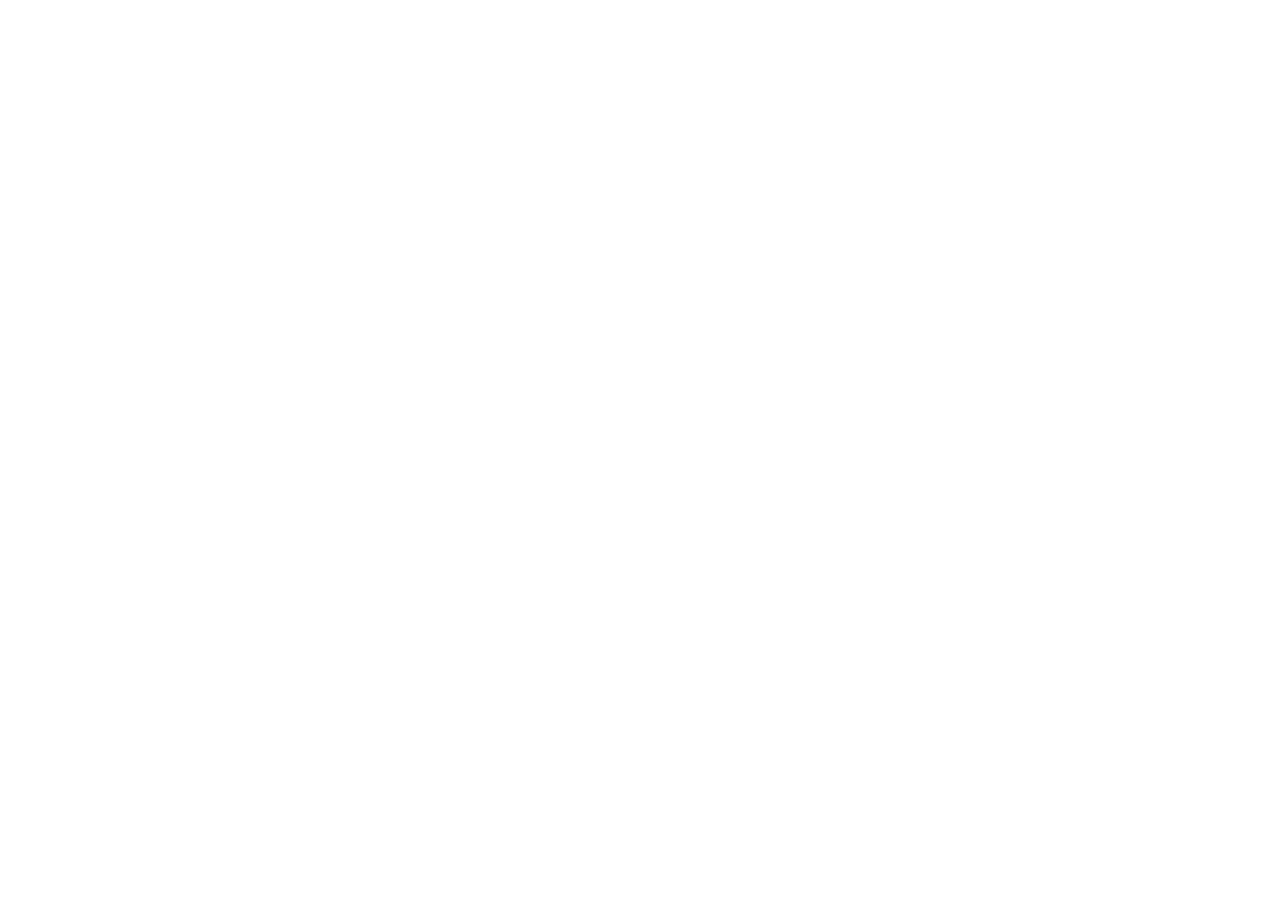
==== index.html @ 47e3ae3a "initial setup" ====
<!DOCTYPE html>
<html lang="en">
<head>
    <meta charset="UTF-8">
    <meta name="viewport" content="width=device-width, initial-scale=1.0">
    <title>index.html | Jeopardy | Landing Page</title>
</head>
<body>
    
</body>
</html>
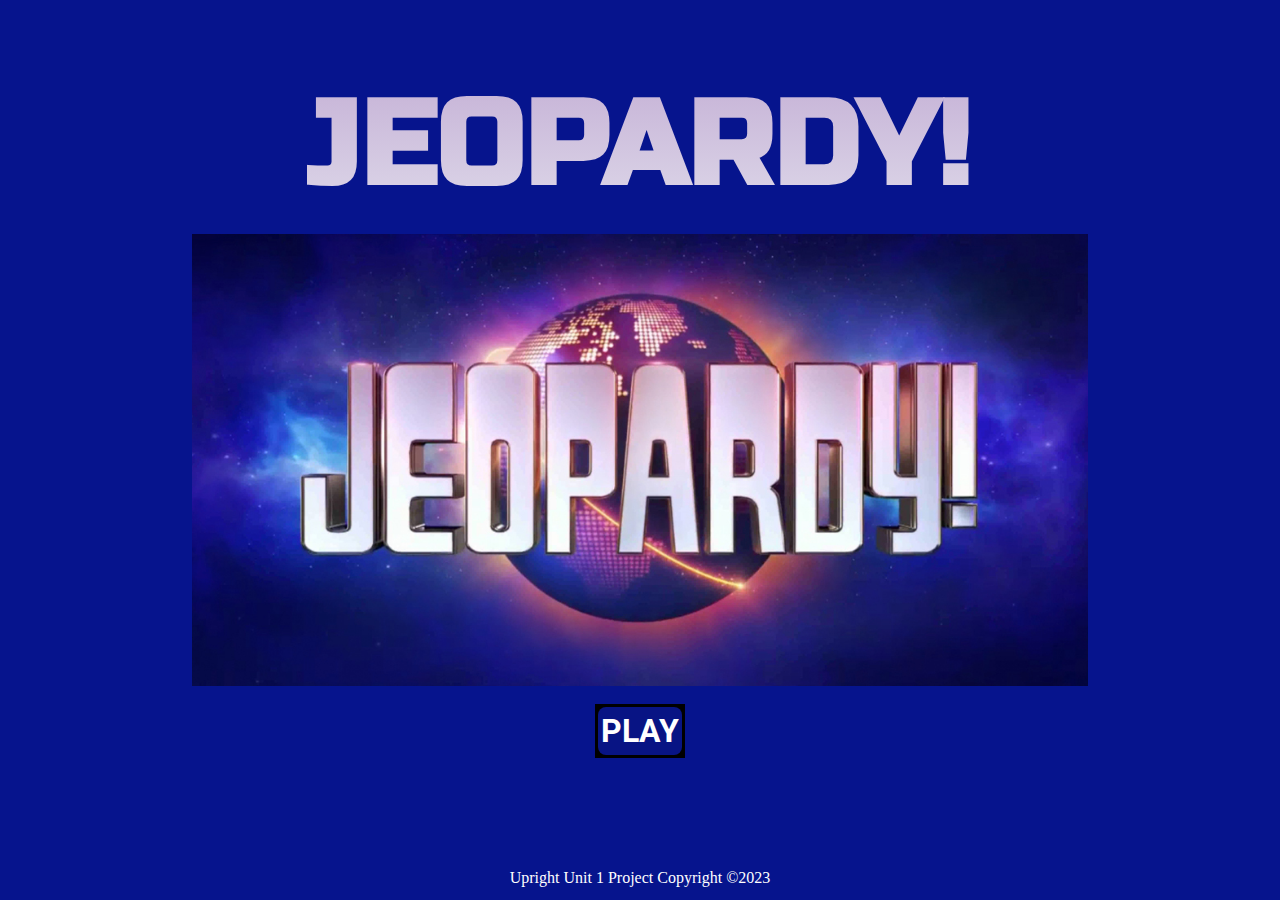
==== commit aff4f221: "U1_01 Completed" ====
--- a/index.html
+++ b/index.html
@@ -3,9 +3,35 @@
 <head>
     <meta charset="UTF-8">
     <meta name="viewport" content="width=device-width, initial-scale=1.0">
-    <title>index.html | Jeopardy | Landing Page</title>
+    <!-- Imports css -->
+    <link rel="stylesheet" href="./styles/style.css">
+    <!-- Imports Google fonts that I ended up using as backup fonts -->
+    <link rel="preconnect" href="https://fonts.googleapis.com">
+    <link rel="preconnect" href="https://fonts.gstatic.com" crossorigin>
+    <link href="https://fonts.googleapis.com/css2?family=Roboto:wght@100;300;400;500;700;900&family=Russo+One&display=swap" rel="stylesheet">
 </head>
 <body>
-    
+
+    <!-- Grid Container -->
+    <main>
+
+        <!-- Header -->
+        <header>
+            <p>Jeopardy!</p>
+        </header>
+
+        <!-- Image -->
+        <img src="./assets/jeopardy-logo-image.jpg" alt="Jeopardy Logo">
+        
+        <!-- Button -->
+        <div>
+            <a id="btn" href="#"><button>PLAY</button></a>
+        </div>
+
+        <!-- Footer -->
+        <footer>
+            <p>Upright Unit 1 Project Copyright ©2023</p>
+        </footer>
+    </main>
 </body>
 </html>--- a/styles/style.css
+++ b/styles/style.css
@@ -0,0 +1,95 @@
+/* Imports Jeopardy logo and clue fonts */
+@import url(https://db.onlinewebfonts.com/c/af00772b2382ae86df20a77f12ca74f5?family=Gyparody+V2);
+@import url(https://db.onlinewebfonts.com/c/ad2018bfc438bddea8e47c71a85f169b?family=ITC+Korinna+Bold);
+
+/* I used this for formatting and to tell where padding was affecting placement */
+/* * {
+    border: 1px solid black;
+    margin: 0;
+    padding: 0;
+} */
+
+/* Sets background color */
+body {
+    margin: 0;
+    padding: 0;
+    background-color: #06148d;
+}
+
+/* Keeps header from top of screen */
+header {
+    margin-top: 8vh;
+}
+
+/* Sets header to Jeopardy font and applies gradient */
+header p {
+    margin: 0 0 2vh;
+    text-transform: uppercase;
+    font-family: "Gyparody V2", 'Russo One', sans-serif;
+    font-weight: 700;
+    font-size: 120px;
+    color: transparent;
+    background: linear-gradient(0deg, #f6fffc, #c5b1d6);
+    background-size: 200% 200%;
+    background-clip: text;
+    -webkit-background-clip: text;
+}
+
+/* Grid container, sets to column, aligns, justifies, and fits height to window. */
+main {
+    display: flex;
+    flex-direction: column;
+    align-items: center;
+    justify-content: start;
+    height: 99vh;
+}
+
+/* Sets main image size */
+main img {
+    width: 70vw;
+}
+
+/* Sets anchor background and size, acts as the border for my Jeopardy "screen" */
+#btn {
+    display: inline-block;
+    background-color: black;
+    margin: 2vh 0px 0px;
+    padding: 0;
+    height: 6vh;
+    width: 10vh;
+}
+
+/* Sets font to Jeopardy clue font, styled to look like the screen to my Jeopardy "screen" */
+#btn button {
+    font-family: "ITC Korinna Bold", 'Roboto', sans-serif;
+    font-weight:bold;
+    font-size: 2rem;
+    background: #081484;
+    border-radius: 0.5rem;
+    border-style: none;
+    border-color: black;
+    color: white;
+    margin: 0.3vh;
+    padding: 0;
+    height: 5.4vh;
+    width: 9.4vh;
+}
+
+/* On hover, changes the button to lose some of its border and change text color to price colors */
+#btn button:hover {
+    color: #d69f4c;
+    margin: 0.1vh;
+    height: 5.8vh;
+    width: 9.8vh;
+}
+
+/* Pushes this element to the bottom and styles text */
+main footer{
+    margin-top: auto;
+    color: white;
+}
+
+/* Keeps footer from bottom of screen */
+footer p {
+    margin: 0.5vh;
+}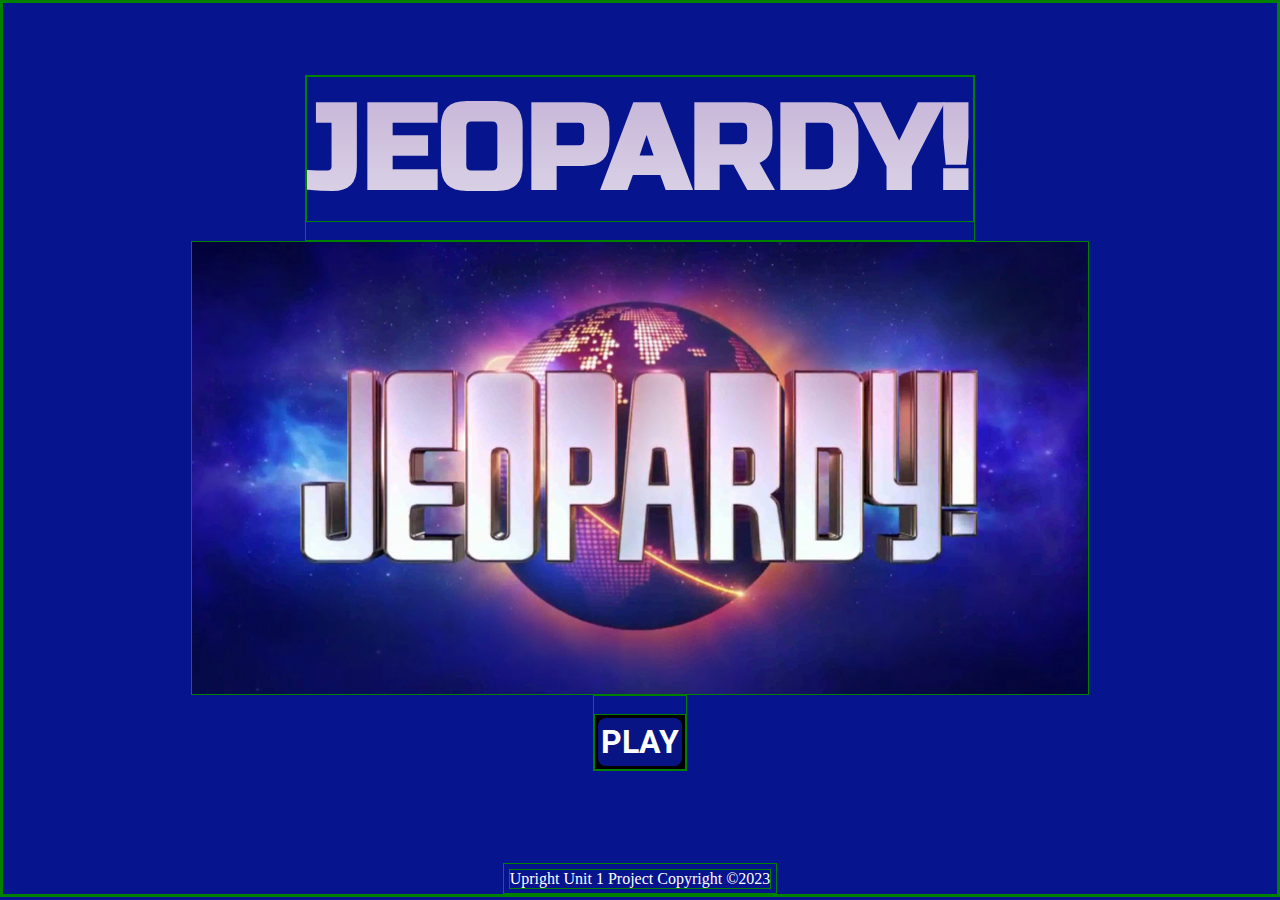
==== commit c142172b: "U1_02 Half way through styling." ====
--- a/index.html
+++ b/index.html
@@ -9,10 +9,13 @@
     <link rel="preconnect" href="https://fonts.googleapis.com">
     <link rel="preconnect" href="https://fonts.gstatic.com" crossorigin>
     <link href="https://fonts.googleapis.com/css2?family=Roboto:wght@100;300;400;500;700;900&family=Russo+One&display=swap" rel="stylesheet">
+
+    <!-- Title with file reference -->
+    <title>index.html | Jeopardy | Landing Page</title>
 </head>
 <body>
 
-    <!-- Grid Container -->
+    <!-- Flex Container -->
     <main>
 
         <!-- Header -->
@@ -25,7 +28,7 @@
         
         <!-- Button -->
         <div>
-            <a id="btn" href="#"><button>PLAY</button></a>
+            <a class="home-btn" href="./firstRound.html"><button>PLAY</button></a>
         </div>
 
         <!-- Footer -->
--- a/styles/style.css
+++ b/styles/style.css
@@ -3,11 +3,11 @@
 @import url(https://db.onlinewebfonts.com/c/ad2018bfc438bddea8e47c71a85f169b?family=ITC+Korinna+Bold);
 
 /* I used this for formatting and to tell where padding was affecting placement */
-/* * {
-    border: 1px solid black;
-    margin: 0;
-    padding: 0;
-} */
+* {
+    border: 1px solid green;
+    /* margin: 0;
+    padding: 0; */
+}
 
 /* Sets background color */
 body {
@@ -35,7 +35,7 @@
     -webkit-background-clip: text;
 }
 
-/* Grid container, sets to column, aligns, justifies, and fits height to window. */
+/* Flex container, sets to column, aligns, justifies, and fits height to window. */
 main {
     display: flex;
     flex-direction: column;
@@ -50,7 +50,7 @@
 }
 
 /* Sets anchor background and size, acts as the border for my Jeopardy "screen" */
-#btn {
+.home-btn {
     display: inline-block;
     background-color: black;
     margin: 2vh 0px 0px;
@@ -60,7 +60,7 @@
 }
 
 /* Sets font to Jeopardy clue font, styled to look like the screen to my Jeopardy "screen" */
-#btn button {
+.home-btn button {
     font-family: "ITC Korinna Bold", 'Roboto', sans-serif;
     font-weight:bold;
     font-size: 2rem;
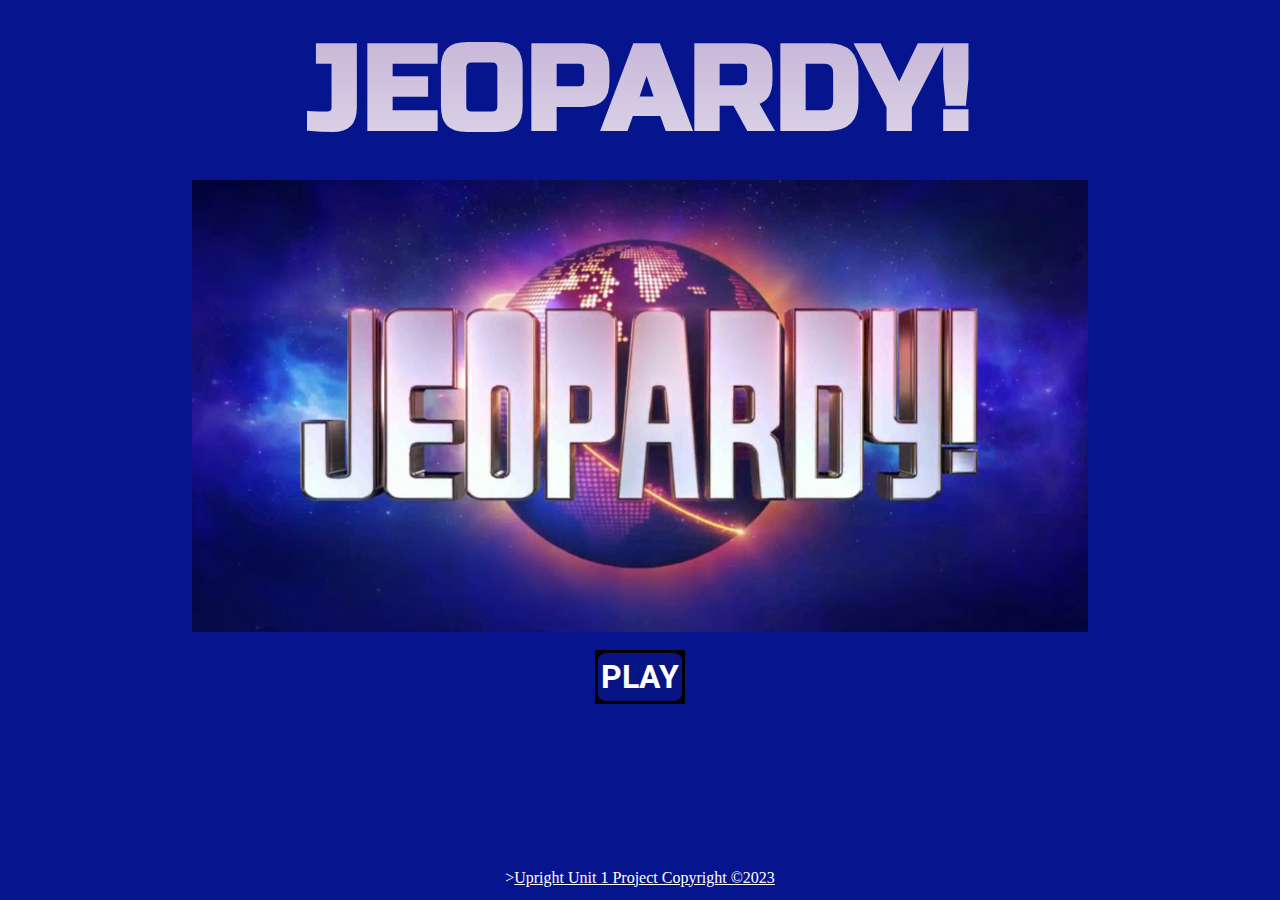
==== commit 89719073: "U1_02 Completed" ====
--- a/index.html
+++ b/index.html
@@ -33,7 +33,7 @@
 
         <!-- Footer -->
         <footer>
-            <p>Upright Unit 1 Project Copyright ©2023</p>
+            <p>><a href=./index.html>Upright Unit 1 Project Copyright ©2023</a></p>
         </footer>
     </main>
 </body>
--- a/styles/style.css
+++ b/styles/style.css
@@ -1,10 +1,12 @@
 /* Imports Jeopardy logo and clue fonts */
 @import url(https://db.onlinewebfonts.com/c/af00772b2382ae86df20a77f12ca74f5?family=Gyparody+V2);
 @import url(https://db.onlinewebfonts.com/c/ad2018bfc438bddea8e47c71a85f169b?family=ITC+Korinna+Bold);
+@import url(https://db.onlinewebfonts.com/c/6cc8a459c592c0f8b721e09ab3ff16d2?family=Swiss+911+Extra+Compressed);
+@import url(https://db.onlinewebfonts.com/c/1ff95b1ff8fb906b63d36e68d0d07a07?family=Helvetica+Condensed+Black);
 
 /* I used this for formatting and to tell where padding was affecting placement */
 * {
-    border: 1px solid green;
+    /* border: 1px solid green; */
     /* margin: 0;
     padding: 0; */
 }
@@ -18,7 +20,7 @@
 
 /* Keeps header from top of screen */
 header {
-    margin-top: 8vh;
+    margin-top: 2vh;
 }
 
 /* Sets header to Jeopardy font and applies gradient */
@@ -49,7 +51,7 @@
     width: 70vw;
 }
 
-/* Sets anchor background and size, acts as the border for my Jeopardy "screen" */
+/* Sets anchor background and size, acts as the border for a Jeopardy "screen" */
 .home-btn {
     display: inline-block;
     background-color: black;
@@ -59,7 +61,7 @@
     width: 10vh;
 }
 
-/* Sets font to Jeopardy clue font, styled to look like the screen to my Jeopardy "screen" */
+/* Sets font to Jeopardy clue font, styled to look like the screen to a Jeopardy "screen" */
 .home-btn button {
     font-family: "ITC Korinna Bold", 'Roboto', sans-serif;
     font-weight:bold;
@@ -76,7 +78,7 @@
 }
 
 /* On hover, changes the button to lose some of its border and change text color to price colors */
-#btn button:hover {
+.home-btn button:hover {
     color: #d69f4c;
     margin: 0.1vh;
     height: 5.8vh;
@@ -92,4 +94,10 @@
 /* Keeps footer from bottom of screen */
 footer p {
     margin: 0.5vh;
+    color: white;
+}
+
+/* Styles footer link */
+footer p a{
+    color: white;
 }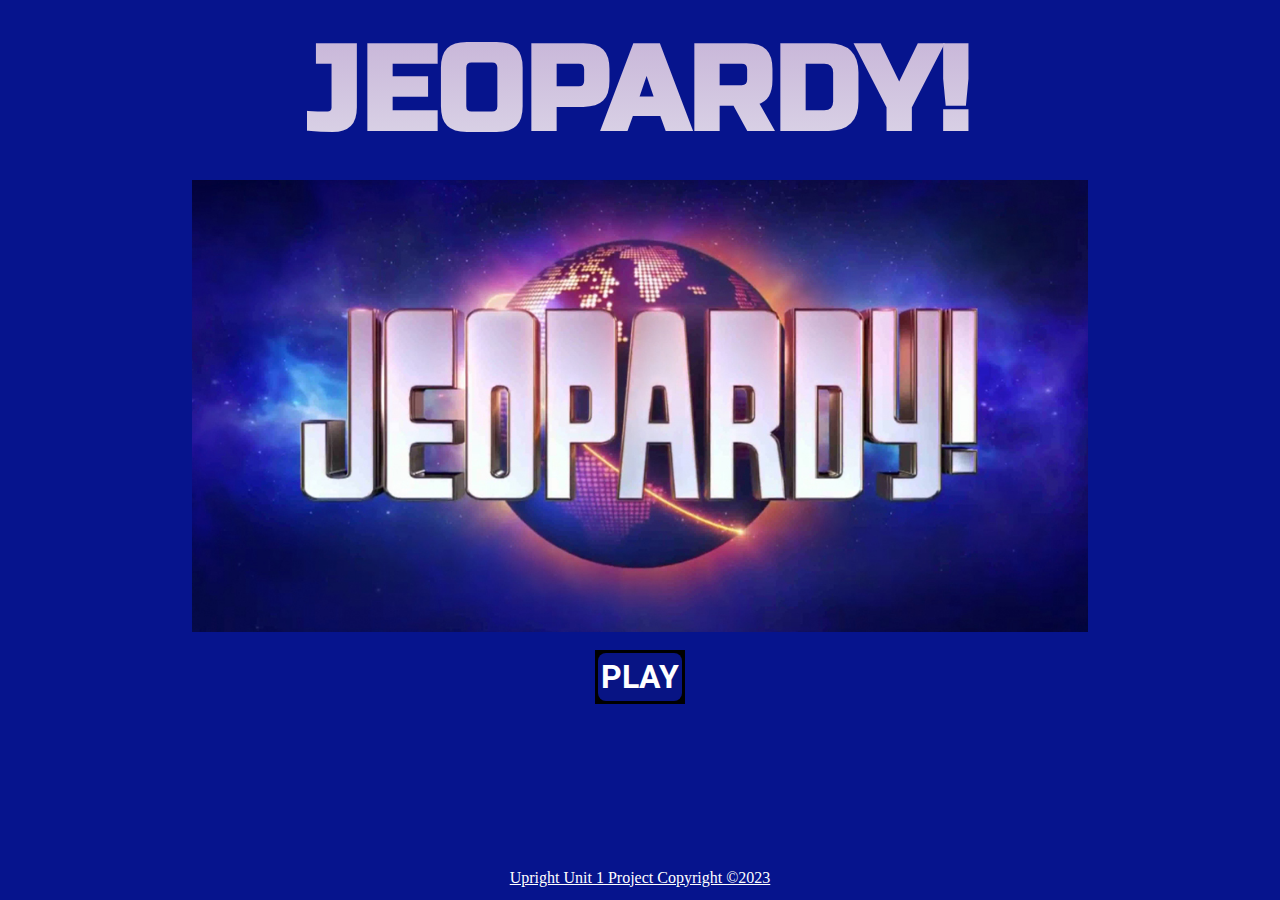
==== commit 67c61929: "U1_04 Completed" ====
--- a/index.html
+++ b/index.html
@@ -33,7 +33,7 @@
 
         <!-- Footer -->
         <footer>
-            <p>><a href=./index.html>Upright Unit 1 Project Copyright ©2023</a></p>
+            <p><a href=./index.html>Upright Unit 1 Project Copyright ©2023</a></p>
         </footer>
     </main>
 </body>
--- a/styles/style.css
+++ b/styles/style.css
@@ -5,11 +5,11 @@
 @import url(https://db.onlinewebfonts.com/c/1ff95b1ff8fb906b63d36e68d0d07a07?family=Helvetica+Condensed+Black);
 
 /* I used this for formatting and to tell where padding was affecting placement */
-* {
-    /* border: 1px solid green; */
-    /* margin: 0;
-    padding: 0; */
-}
+/* * {
+    border: 1px solid green;
+    margin: 0;
+    padding: 0;
+} */
 
 /* Sets background color */
 body {
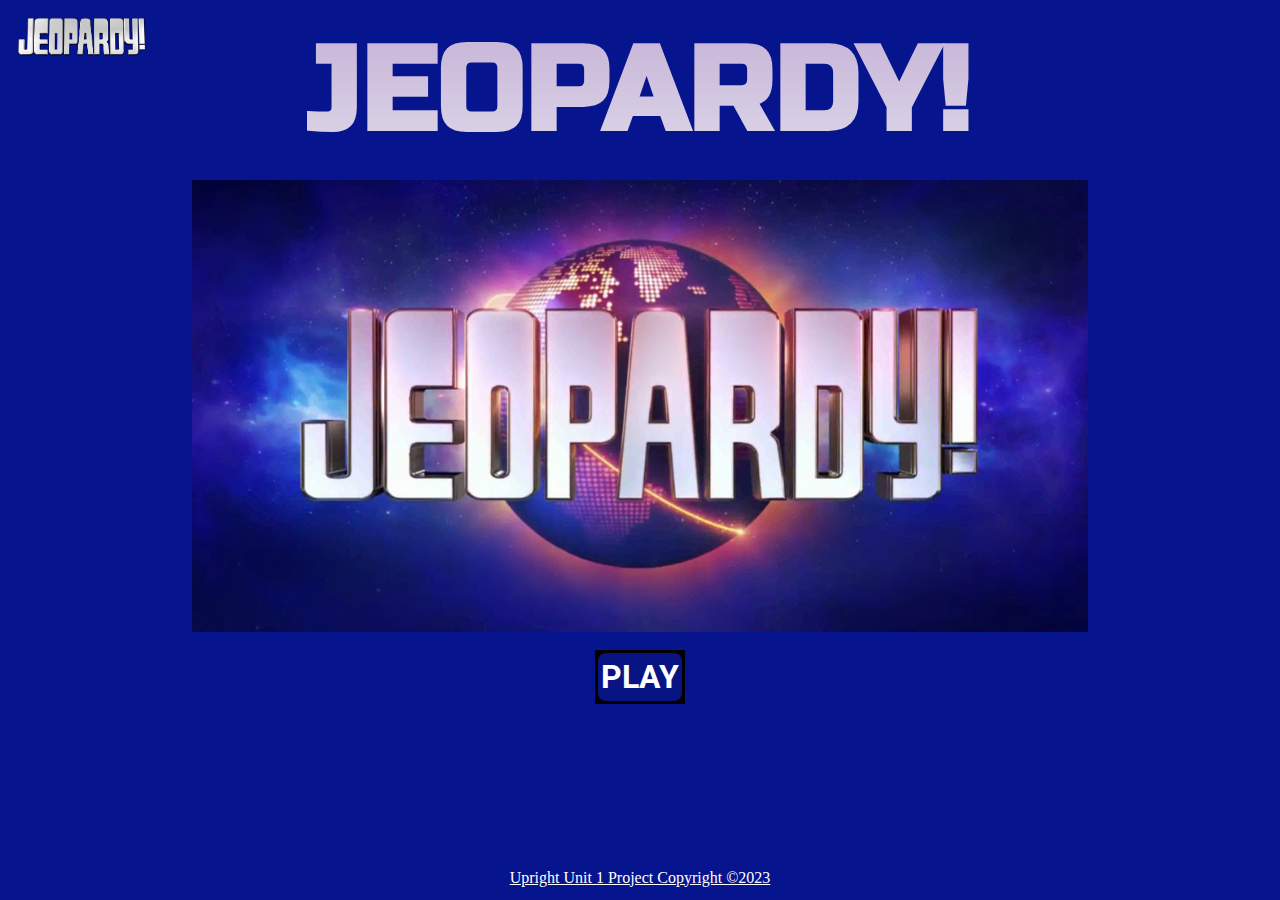
==== commit a823cb24: "U1_05 Completed" ====
--- a/index.html
+++ b/index.html
@@ -36,5 +36,11 @@
             <p><a href=./index.html>Upright Unit 1 Project Copyright ©2023</a></p>
         </footer>
     </main>
+
+    <!-- Logo affixed to the top left for navigation
+    --Attaches hover message -->
+    <div id="header-logo">
+        <a href="./index.html" title="Click me to go home!"><img src="./assets/Jeopardy-header-logo.png" alt="Jeopardy Header Logo"></a>
+    </div>
 </body>
 </html>--- a/styles/style.css
+++ b/styles/style.css
@@ -100,4 +100,28 @@
 /* Styles footer link */
 footer p a{
     color: white;
+}
+
+/* Styles header logo image -- sends to top left */
+#header-logo {
+    position: absolute;
+    float: left;
+    margin: 2vh 0 0 2vh;
+    padding: 0;
+    top: 0;
+}
+
+/* Styles header logo link */
+#header-logo a {
+    margin: 0;
+    padding: 0;
+}
+
+/* Styles header image size */
+#header-logo a img{
+    display: block;
+    margin: 0;
+    padding: 0;
+    max-width: 10vw;
+    height: auto;
 }